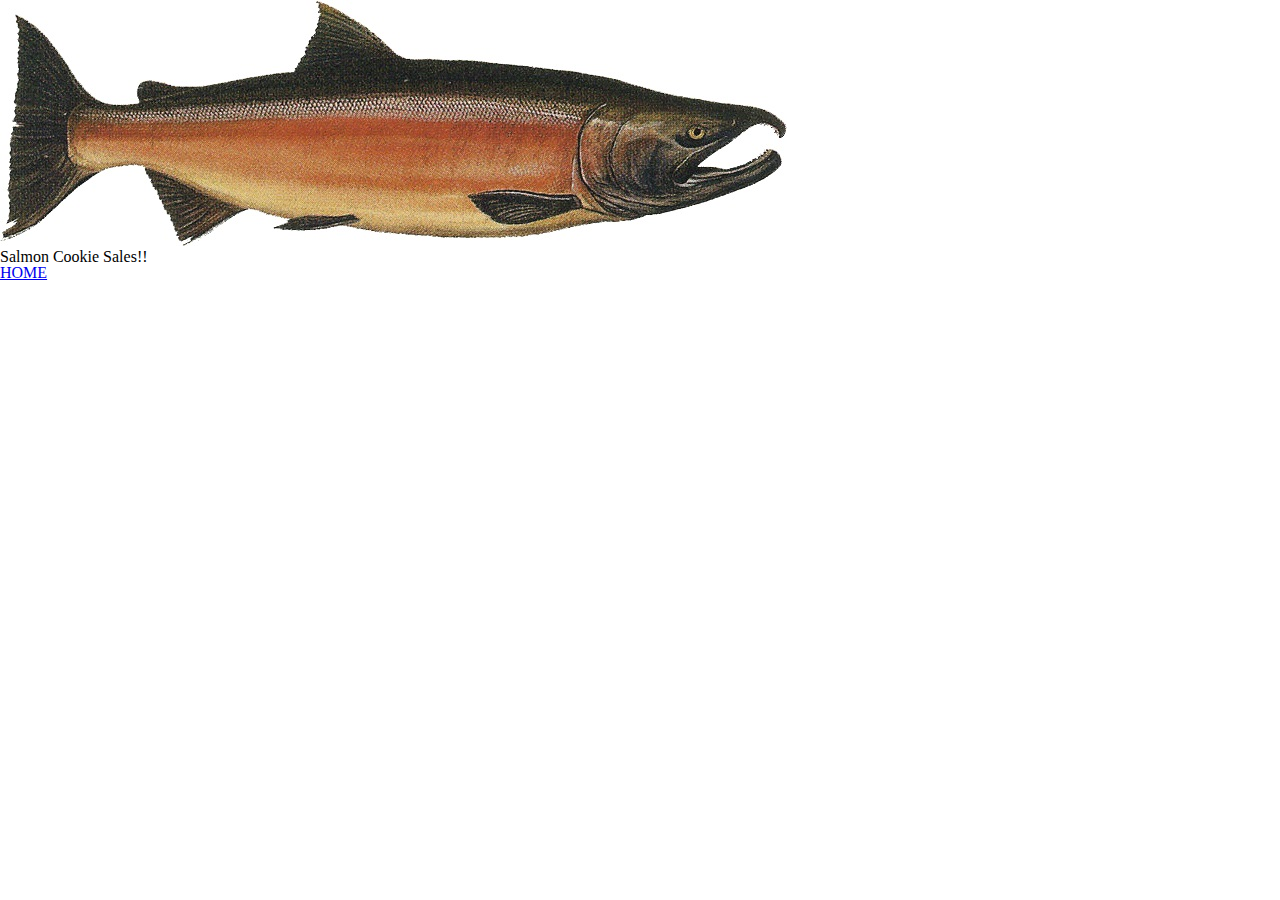
==== sales.html @ bf558b1a "add constuctor function that runs when called" ====
<!DOCTYPE html>
<head>
  <html lang="en">
  <meta charset="UTF-8">
  <meta http-equiv="X-UA-Compatible" content="ie=edge">
  <meta name="viewport" content="width=device-width, initial-scale=1.0">
  <title>Document</title>
  <link rel="stylesheet" href="css/reset.css">
  <!-- <link rel="stylesheet" href="css/style.css"> -->
  <link rel="stylesheet" href="css/salesStyle.css">
</head>
<body>
  <img src="images/salmon.jpg">
  <header>
    <h1>Salmon Cookie Sales!!</h1>
    <nav>
      <a href="index.html">HOME</a>
    </nav>
  </header>
  <main>
    <table id='storeConstructor'>


    </table>
  </main>
  <!-- <script src="js/app.js"></script> -->
  <script src="js/app2.js"></script>
</body>
</html>
---- css/style.css ----
html {
  background-color: black;
}

header {
  text-align: ;
  font-size: 30px;
  border:8px solid gray;
  width: 25em;
  height: 100px;
  margin: 20px auto 10px auto;
  background-color: salmon;
}

h1 {
  text-align: center;
  margin: 9px 0;
  font-size: 40px;
  font-weight: bold;
  color: black;
}

nav {
  text-align: center;
}

img {
  float: right;
  width: 275px;
  height: 65px;
  margin: 10px 8px 0 0
}
---- css/salesStyle.css ----
div {
  /* display: inline-block; */
  /* border: 5px ridge gray; */
  width: 12em;
  height: 28em;
  /* background-color: salmon; */
  font-size: 20px;
  margin: 30px;
  padding: 20px;
  line-height: 1.34em;
}
/* https://techforluddites.com/replacing-list-bullets-with-images-using-css/  image bullets*/
ul{
  letter-spacing: normal;
  /* line-height: normal; */
}

/* li {
  background: url(../images/fishCookieBullets.jpg) no-repeat left top;
  padding-left: 40px;
  padding-top: 2px;
  height: 30px;  
} */

h2 {
  text-align: center;
  text-decoration: underline;
  padding-bottom: 12px;
  font-size: x-large;
  font-weight: bold;
}
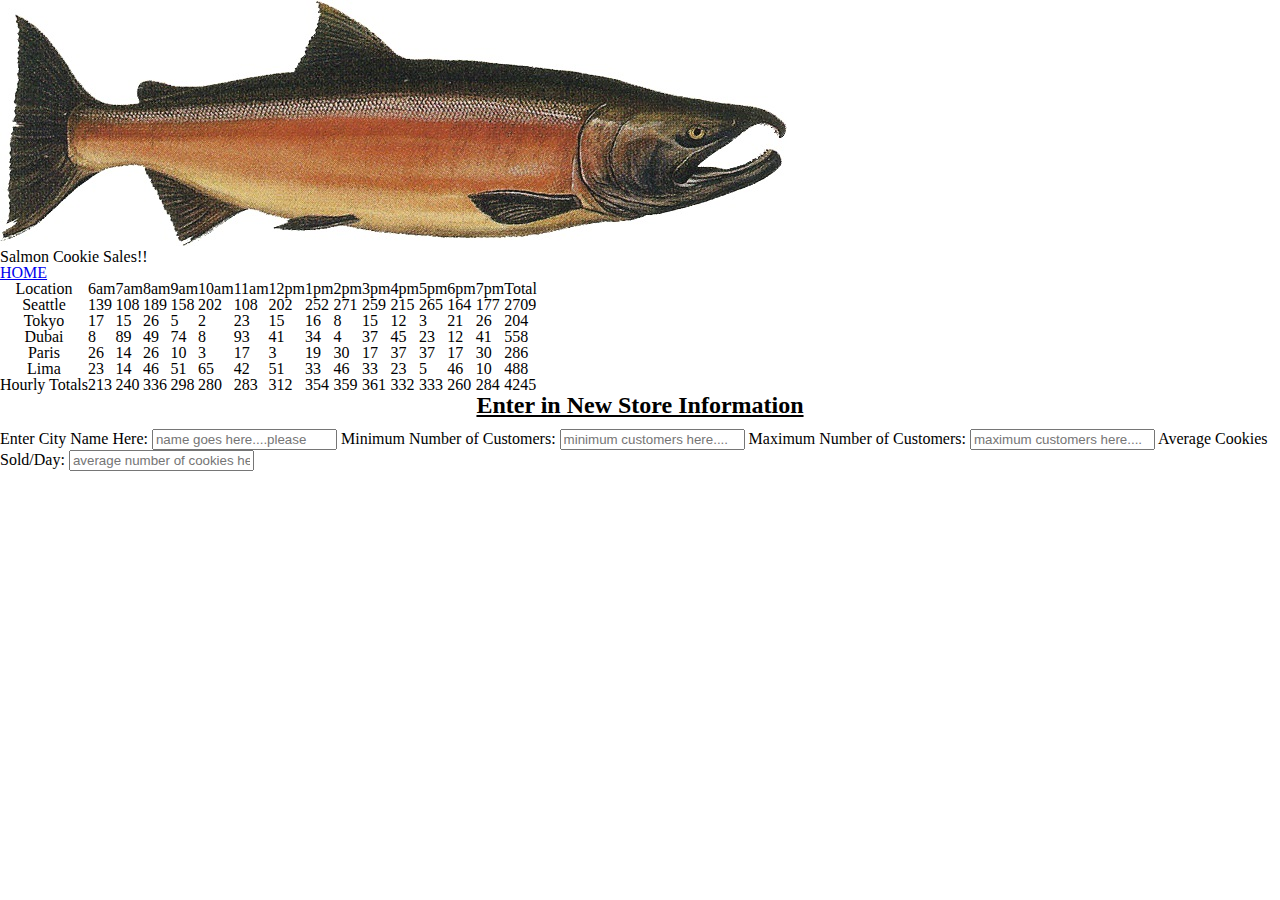
==== commit 8956a668: "added form onto html doc that asks for name, min/max cust, avg cookies" ====
--- a/sales.html
+++ b/sales.html
@@ -1,9 +1,6 @@
 <!DOCTYPE html>
 <head>
   <html lang="en">
-  <meta charset="UTF-8">
-  <meta http-equiv="X-UA-Compatible" content="ie=edge">
-  <meta name="viewport" content="width=device-width, initial-scale=1.0">
   <title>Document</title>
   <link rel="stylesheet" href="css/reset.css">
   <!-- <link rel="stylesheet" href="css/style.css"> -->
@@ -18,10 +15,21 @@
     </nav>
   </header>
   <main>
-    <table id='storeConstructor'>
+    <table id="storeConstructor"></table>
 
-
-    </table>
+    <h2>Enter in New Store Information</h2>
+    <form id="new-store">
+      <fieldset>
+        <label>Enter City Name Here:</label>
+        <input id"inputCityName" type="text" placeholder="name goes here....please">
+        <label>Minimum Number of Customers:</label>
+        <input id"inputMinCust" type="text" placeholder="minimum customers here....">
+        <label>Maximum Number of Customers:</label>
+        <input id="inputMaxCust" type="text" placeholder="maximum customers here....">
+        <label>Average Cookies Sold/Day:</label>
+        <input id"inputAvgCookies" type="text" placeholder="average number of cookies here....">
+      </fieldset>
+    </form>
   </main>
   <!-- <script src="js/app.js"></script> -->
   <script src="js/app2.js"></script>
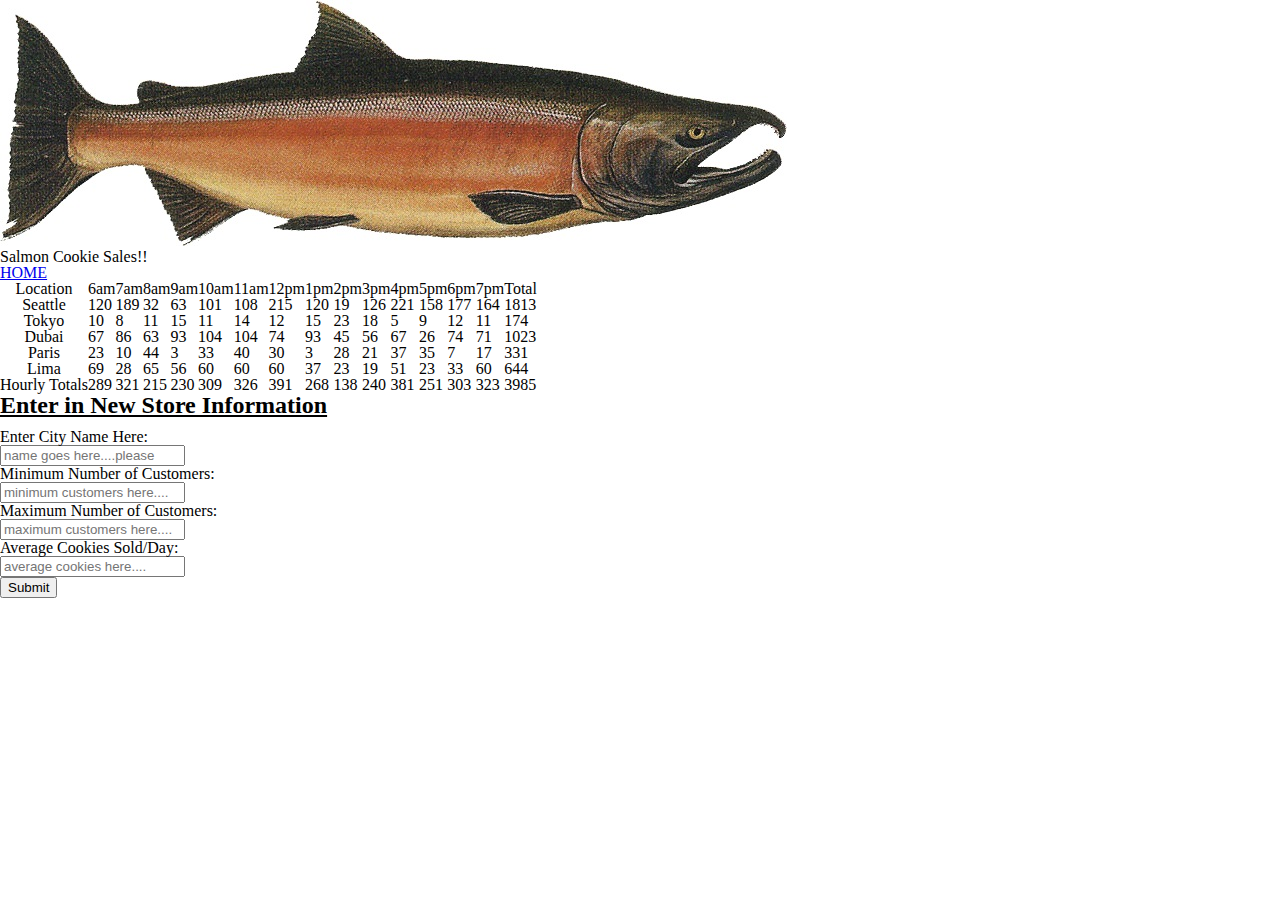
==== commit 884b02d5: "created event handler that accepts input information" ====
--- a/sales.html
+++ b/sales.html
@@ -21,13 +21,14 @@
     <form id="new-store">
       <fieldset>
         <label>Enter City Name Here:</label>
-        <input id"inputCityName" type="text" placeholder="name goes here....please">
+        <input id="inputCityName" type="text" placeholder="name goes here....please">
         <label>Minimum Number of Customers:</label>
-        <input id"inputMinCust" type="text" placeholder="minimum customers here....">
+        <input id="inputMinCust" type="text" placeholder="minimum customers here....">
         <label>Maximum Number of Customers:</label>
         <input id="inputMaxCust" type="text" placeholder="maximum customers here....">
         <label>Average Cookies Sold/Day:</label>
-        <input id"inputAvgCookies" type="text" placeholder="average number of cookies here....">
+        <input id="inputAvgCookies" type="text" placeholder="average cookies here....">
+        <button value="submit">Submit</button>
       </fieldset>
     </form>
   </main>
--- a/css/salesStyle.css
+++ b/css/salesStyle.css
@@ -23,9 +23,23 @@
 } */
 
 h2 {
-  text-align: center;
+  text-align: left;
   text-decoration: underline;
   padding-bottom: 12px;
   font-size: x-large;
   font-weight: bold;
-}+}
+
+form {
+  display: block; 
+  width: 375px;
+}
+
+fieldset {
+  display: block;
+}
+
+input {
+  display: block;
+  word-break: break-all;
+}
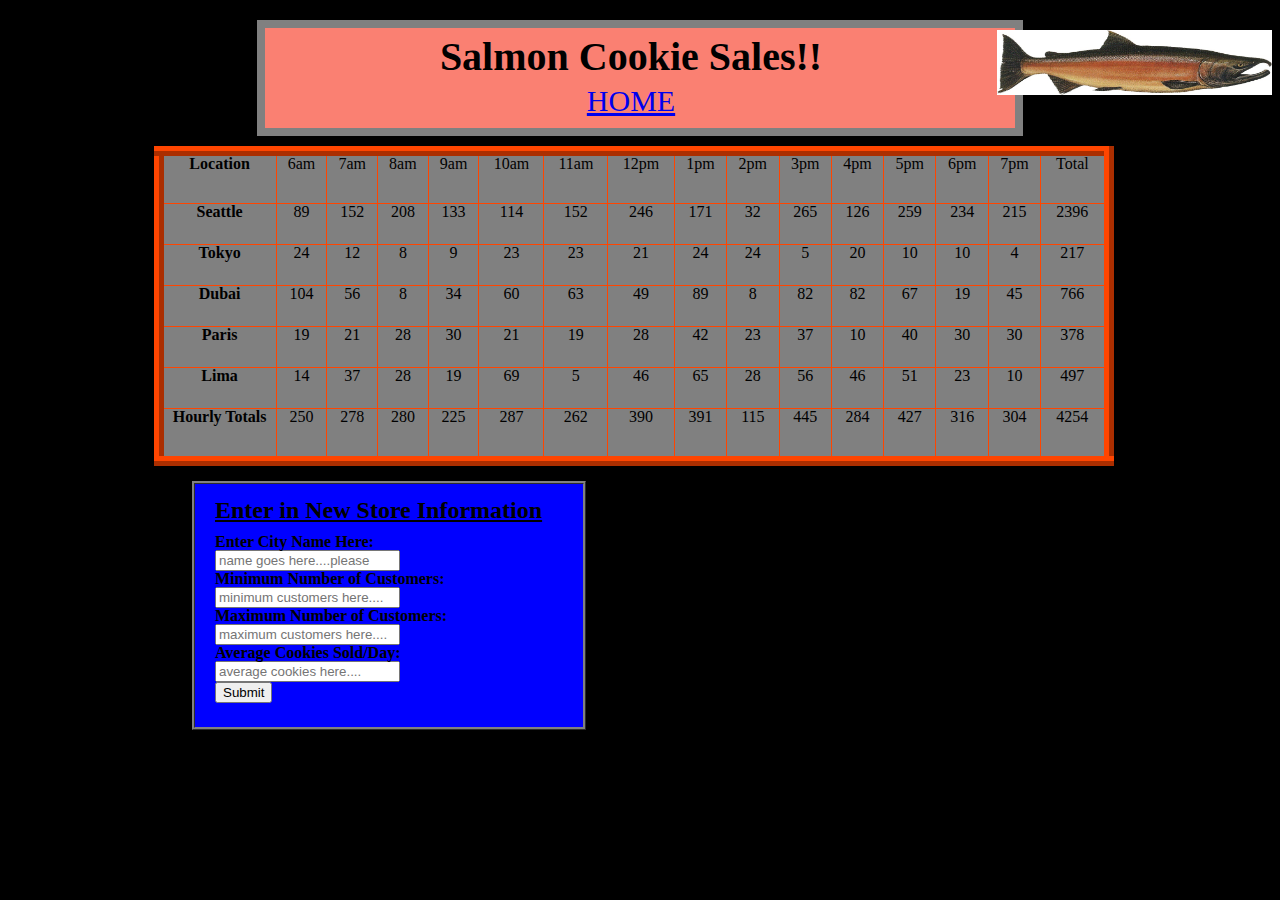
==== commit 1e38617f: "started working on CSS styles for sales page" ====
--- a/sales.html
+++ b/sales.html
@@ -3,7 +3,7 @@
   <html lang="en">
   <title>Document</title>
   <link rel="stylesheet" href="css/reset.css">
-  <!-- <link rel="stylesheet" href="css/style.css"> -->
+  <link rel="stylesheet" href="css/style.css">
   <link rel="stylesheet" href="css/salesStyle.css">
 </head>
 <body>
@@ -16,21 +16,22 @@
   </header>
   <main>
     <table id="storeConstructor"></table>
-
-    <h2>Enter in New Store Information</h2>
-    <form id="new-store">
-      <fieldset>
-        <label>Enter City Name Here:</label>
-        <input id="inputCityName" type="text" placeholder="name goes here....please">
-        <label>Minimum Number of Customers:</label>
-        <input id="inputMinCust" type="text" placeholder="minimum customers here....">
-        <label>Maximum Number of Customers:</label>
-        <input id="inputMaxCust" type="text" placeholder="maximum customers here....">
-        <label>Average Cookies Sold/Day:</label>
-        <input id="inputAvgCookies" type="text" placeholder="average cookies here....">
-        <button value="submit">Submit</button>
-      </fieldset>
-    </form>
+    <section>
+      <h2>Enter in New Store Information</h2>
+      <form id="new-store">
+        <fieldset>
+          <label>Enter City Name Here:</label>
+          <input id="inputCityName" type="text" placeholder="name goes here....please">
+          <label>Minimum Number of Customers:</label>
+          <input id="inputMinCust" type="text" placeholder="minimum customers here....">
+          <label>Maximum Number of Customers:</label>
+          <input id="inputMaxCust" type="text" placeholder="maximum customers here....">
+          <label>Average Cookies Sold/Day:</label>
+          <input id="inputAvgCookies" type="text" placeholder="average cookies here....">
+          <button value="submit">Submit</button>
+        </fieldset>
+      </form>
+    </section>
   </main>
   <!-- <script src="js/app.js"></script> -->
   <script src="js/app2.js"></script>
--- a/css/salesStyle.css
+++ b/css/salesStyle.css
@@ -29,7 +29,16 @@
   font-size: x-large;
   font-weight: bold;
 }
-
+section {
+  border: ridge 3px gray;
+  width: 23em;
+  padding-left: 20px;
+  padding-top: 14px;
+  padding-bottom: 24px;
+  background: blue;
+  font-weight: bold;
+  margin: 10px 15%;
+}
 form {
   display: block; 
   width: 375px;
@@ -43,3 +52,19 @@
   display: block;
   word-break: break-all;
 }
+
+table {
+  text-align: center;
+  width: 75%;
+  height: 20em;
+  background: gray;
+  border: ridge 10px orangered;
+  margin: 10px 12% 15px 12%;
+}
+th, td {
+  border: solid 1px orangered;
+}
+th {
+  width: 7em;
+  font-weight: bolder;
+}
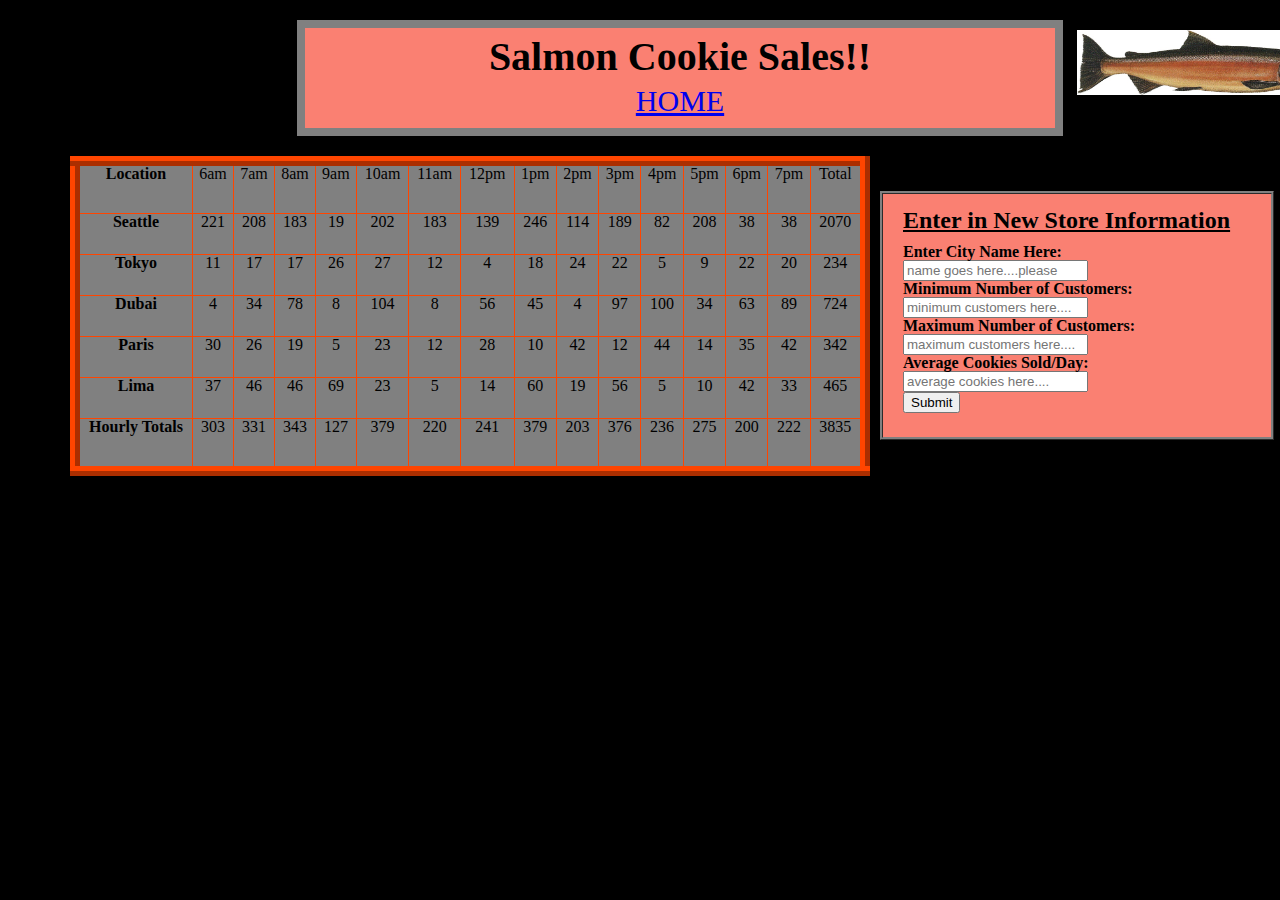
==== commit f0119e6a: "wrapped html in a class to keep everything in line with the page while zooming in" ====
--- a/sales.html
+++ b/sales.html
@@ -6,7 +6,7 @@
   <link rel="stylesheet" href="css/style.css">
   <link rel="stylesheet" href="css/salesStyle.css">
 </head>
-<body>
+<body class="pageWrap">
   <img src="images/salmon.jpg">
   <header>
     <h1>Salmon Cookie Sales!!</h1>
@@ -15,23 +15,23 @@
     </nav>
   </header>
   <main>
-    <table id="storeConstructor"></table>
-    <section>
-      <h2>Enter in New Store Information</h2>
-      <form id="new-store">
-        <fieldset>
-          <label>Enter City Name Here:</label>
-          <input id="inputCityName" type="text" placeholder="name goes here....please">
-          <label>Minimum Number of Customers:</label>
-          <input id="inputMinCust" type="text" placeholder="minimum customers here....">
-          <label>Maximum Number of Customers:</label>
-          <input id="inputMaxCust" type="text" placeholder="maximum customers here....">
-          <label>Average Cookies Sold/Day:</label>
-          <input id="inputAvgCookies" type="text" placeholder="average cookies here....">
-          <button value="submit">Submit</button>
-        </fieldset>
-      </form>
-    </section>
+      <table id="storeConstructor"></table>
+      <section>
+        <h2>Enter in New Store Information</h2>
+        <form id="new-store">
+          <fieldset>
+            <label>Enter City Name Here:</label>
+            <input id="inputCityName" type="text" placeholder="name goes here....please">
+            <label>Minimum Number of Customers:</label>
+            <input id="inputMinCust" type="text" placeholder="minimum customers here....">
+            <label>Maximum Number of Customers:</label>
+            <input id="inputMaxCust" type="text" placeholder="maximum customers here....">
+            <label>Average Cookies Sold/Day:</label>
+            <input id="inputAvgCookies" type="text" placeholder="average cookies here....">
+            <button value="submit">Submit</button>
+          </fieldset>
+        </form>
+      </section>
   </main>
   <!-- <script src="js/app.js"></script> -->
   <script src="js/app2.js"></script>
--- a/css/salesStyle.css
+++ b/css/salesStyle.css
@@ -1,27 +1,16 @@
-div {
-  /* display: inline-block; */
-  /* border: 5px ridge gray; */
-  width: 12em;
-  height: 28em;
-  /* background-color: salmon; */
-  font-size: 20px;
-  margin: 30px;
-  padding: 20px;
-  line-height: 1.34em;
-}
 /* https://techforluddites.com/replacing-list-bullets-with-images-using-css/  image bullets*/
 ul{
   letter-spacing: normal;
   /* line-height: normal; */
 }
+.pageWrap{
+    width: 85em;
+    margin: 0 auto;
+}
 
-/* li {
-  background: url(../images/fishCookieBullets.jpg) no-repeat left top;
-  padding-left: 40px;
-  padding-top: 2px;
-  height: 30px;  
-} */
-
+div {
+  display: inline-block;
+}
 h2 {
   text-align: left;
   text-decoration: underline;
@@ -35,13 +24,14 @@
   padding-left: 20px;
   padding-top: 14px;
   padding-bottom: 24px;
-  background: blue;
+  background: salmon;
   font-weight: bold;
-  margin: 10px 15%;
+  margin: 45px 5px 10px 10px;
+  float: left;
 }
 form {
   display: block; 
-  width: 375px;
+  width: 350px;
 }
 
 fieldset {
@@ -55,11 +45,13 @@
 
 table {
   text-align: center;
-  width: 75%;
+  width: 50em;
   height: 20em;
   background: gray;
   border: ridge 10px orangered;
-  margin: 10px 12% 15px 12%;
+  margin: 10px 0 15px 70px;
+  float: left;
+  
 }
 th, td {
   border: solid 1px orangered;
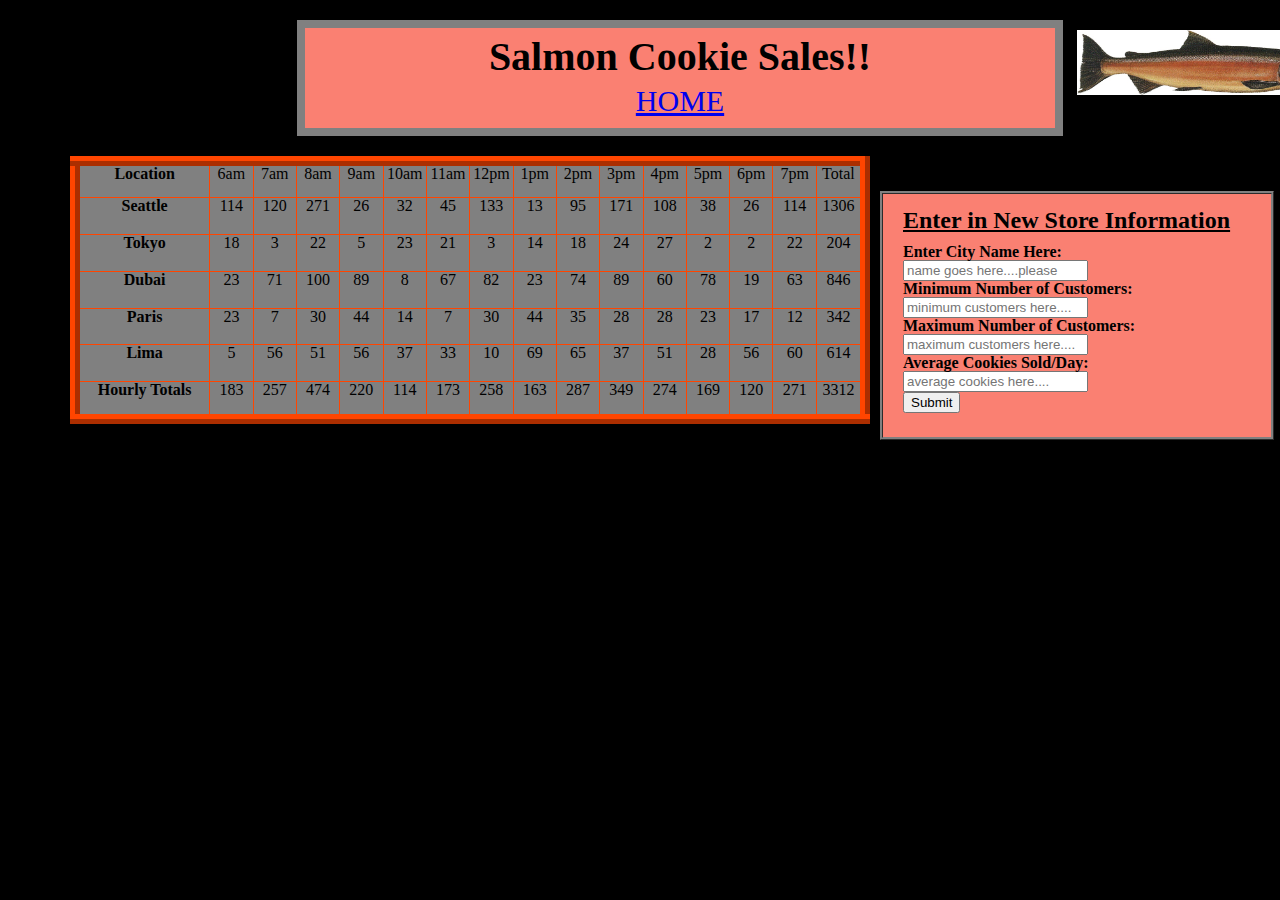
==== commit 7db2bba4: "removed second app.js file that had unused code" ====
--- a/sales.html
+++ b/sales.html
@@ -33,7 +33,6 @@
         </form>
       </section>
   </main>
-  <!-- <script src="js/app.js"></script> -->
   <script src="js/app2.js"></script>
 </body>
 </html>--- a/css/salesStyle.css
+++ b/css/salesStyle.css
@@ -8,6 +8,8 @@
     margin: 0 auto;
 }
 
+
+/* look up z-index */
 div {
   display: inline-block;
 }
@@ -46,12 +48,19 @@
 table {
   text-align: center;
   width: 50em;
-  height: 20em;
+  height: auto;
   background: gray;
   border: ridge 10px orangered;
   margin: 10px 0 15px 70px;
   float: left;
   
+}
+
+tr {
+  height: 2.3em;
+}
+td {
+  width: 2.3em;
 }
 th, td {
   border: solid 1px orangered;
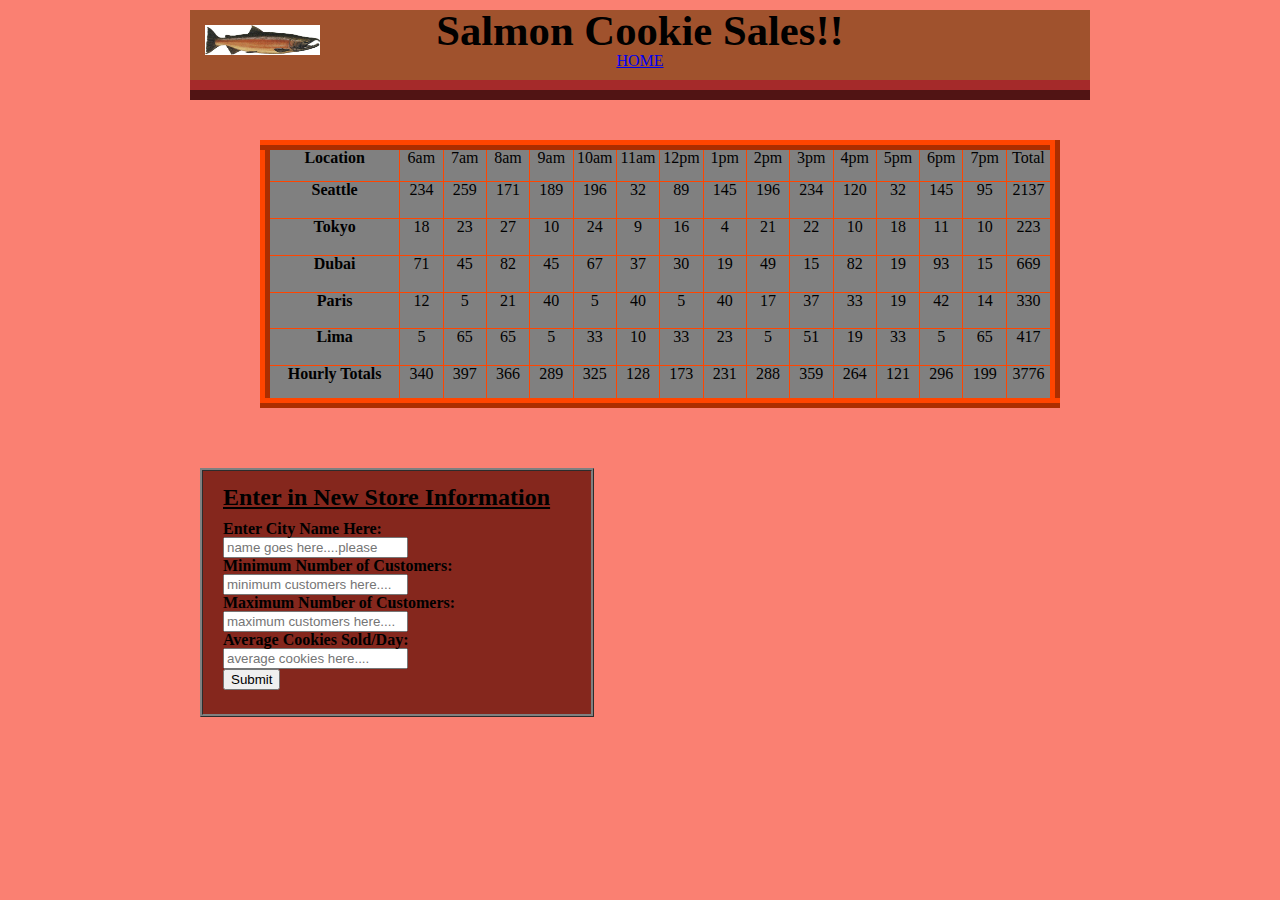
==== commit c7fad646: "css commit for salmon cookies, had to start over on styles.css" ====
--- a/sales.html
+++ b/sales.html
@@ -6,14 +6,14 @@
   <link rel="stylesheet" href="css/style.css">
   <link rel="stylesheet" href="css/salesStyle.css">
 </head>
+<header>
+  <img src="images/salmon.jpg">
+  <h1>Salmon Cookie Sales!!</h1>
+  <nav>
+    <a href="index.html">HOME</a>
+  </nav>
+</header>
 <body class="pageWrap">
-  <img src="images/salmon.jpg">
-  <header>
-    <h1>Salmon Cookie Sales!!</h1>
-    <nav>
-      <a href="index.html">HOME</a>
-    </nav>
-  </header>
   <main>
       <table id="storeConstructor"></table>
       <section>
--- a/css/style.css
+++ b/css/style.css
@@ -1,32 +1,73 @@
 html {
-  background-color: black;
+  background-color: salmon;
+  width: 900px;
+  margin: 0 auto 60px auto;
+
 }
-
 header {
-  text-align: ;
-  font-size: 30px;
-  border:8px solid gray;
-  width: 25em;
-  height: 100px;
-  margin: 20px auto 10px auto;
-  background-color: salmon;
+  background-color: sienna;
+  height: 70px;
+  border-bottom: 20px ridge brown;
+  margin: 10px 0 30px 0;
 }
-
 h1 {
   text-align: center;
-  margin: 9px 0;
-  font-size: 40px;
   font-weight: bold;
-  color: black;
+  font-size: 32pt;
 }
-
 nav {
   text-align: center;
 }
+header>img {
+  float: right;
+  width: 115px;
+  height: 30px;
+  margin: 15px 15px;
+  position: absolute;
+}
+.cookie {
+  width: 30px;
+  height: 25px;
+}
+.family {
+  width: 280px;
+  height: 280px;
+  background-color: gray;
+  margin-top: 80px;
 
-img {
+}
+
+body>main>img {
+  width: 350px;
+  margin: 0 25px; 
+}
+
+.shopInfo {
+  width: 230px;
   float: right;
-  width: 275px;
-  height: 65px;
-  margin: 10px 8px 0 0
-}+  margin-top: 100px;
+  background-color: rgb(143, 32, 13);
+  border: 5px ridge brown;
+  font-size: 14pt;
+}
+li {
+  list-style-image: url(../images/fishCookieBullets.jpg);
+  list-style-position: inside;
+  padding-left: 5px;
+}
+h2 {
+  font-weight: bold;
+  text-decoration: underline;
+  text-align: center;
+}
+body>main>div>img {
+  width: 250px;
+  padding-left: 10px;
+  padding-right: 10px;
+}
+
+div {
+float: left;
+}
+
+
--- a/css/salesStyle.css
+++ b/css/salesStyle.css
@@ -3,12 +3,6 @@
   letter-spacing: normal;
   /* line-height: normal; */
 }
-.pageWrap{
-    width: 85em;
-    margin: 0 auto;
-}
-
-
 /* look up z-index */
 div {
   display: inline-block;
@@ -26,7 +20,7 @@
   padding-left: 20px;
   padding-top: 14px;
   padding-bottom: 24px;
-  background: salmon;
+  background: rgb(133, 39, 29);
   font-weight: bold;
   margin: 45px 5px 10px 10px;
   float: left;
@@ -62,6 +56,7 @@
 td {
   width: 2.3em;
 }
+
 th, td {
   border: solid 1px orangered;
 }
